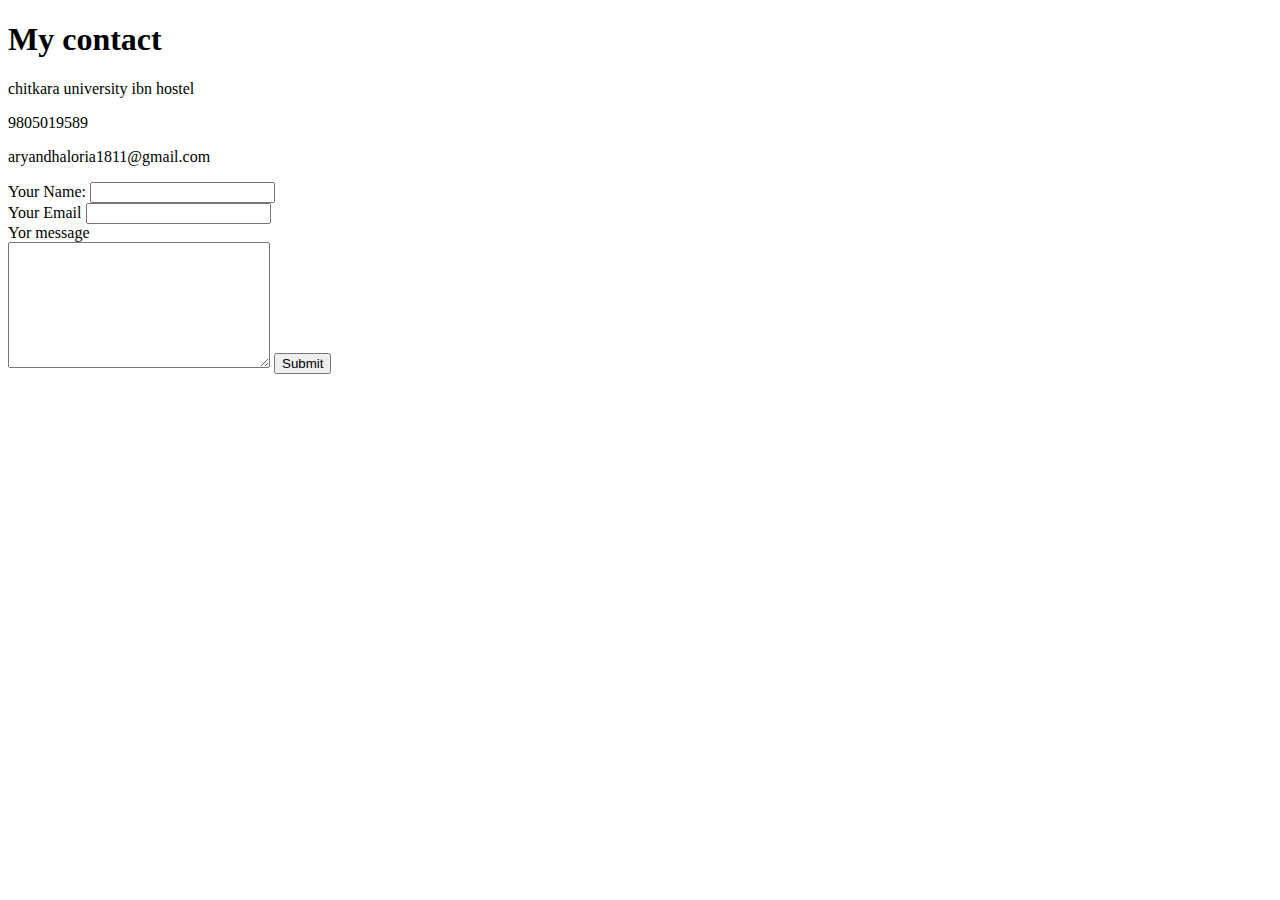
==== Contact me.html @ 08853493 "Add initial CV  website files" ====
<!DOCTYPE html>
<html lang="en" dir="ltr">
  <head>
    <meta charset="utf-8">
    <title></title>
  </head>
  <body>
    <h1>My contact</h1>
    <p>chitkara university ibn hostel</p>
    <p>9805019589</p>
    <p>aryandhaloria1811@gmail.com</p>

    <form action="mailto:info@londonappbrewery.com" method="post"enctype="text/plain">
      <label>Your Name:</label>
      <input type="text" name="Your Name" value=""><br>
      <label>Your Email</label>
      <input type="email" name="Your Email" value=""><br>
      <label>Yor message</label> <br>
      <textarea name="Your message" rows="8" cols="30"></textarea>
      <input type="submit" name="">
    </form>


  </body>
</html>
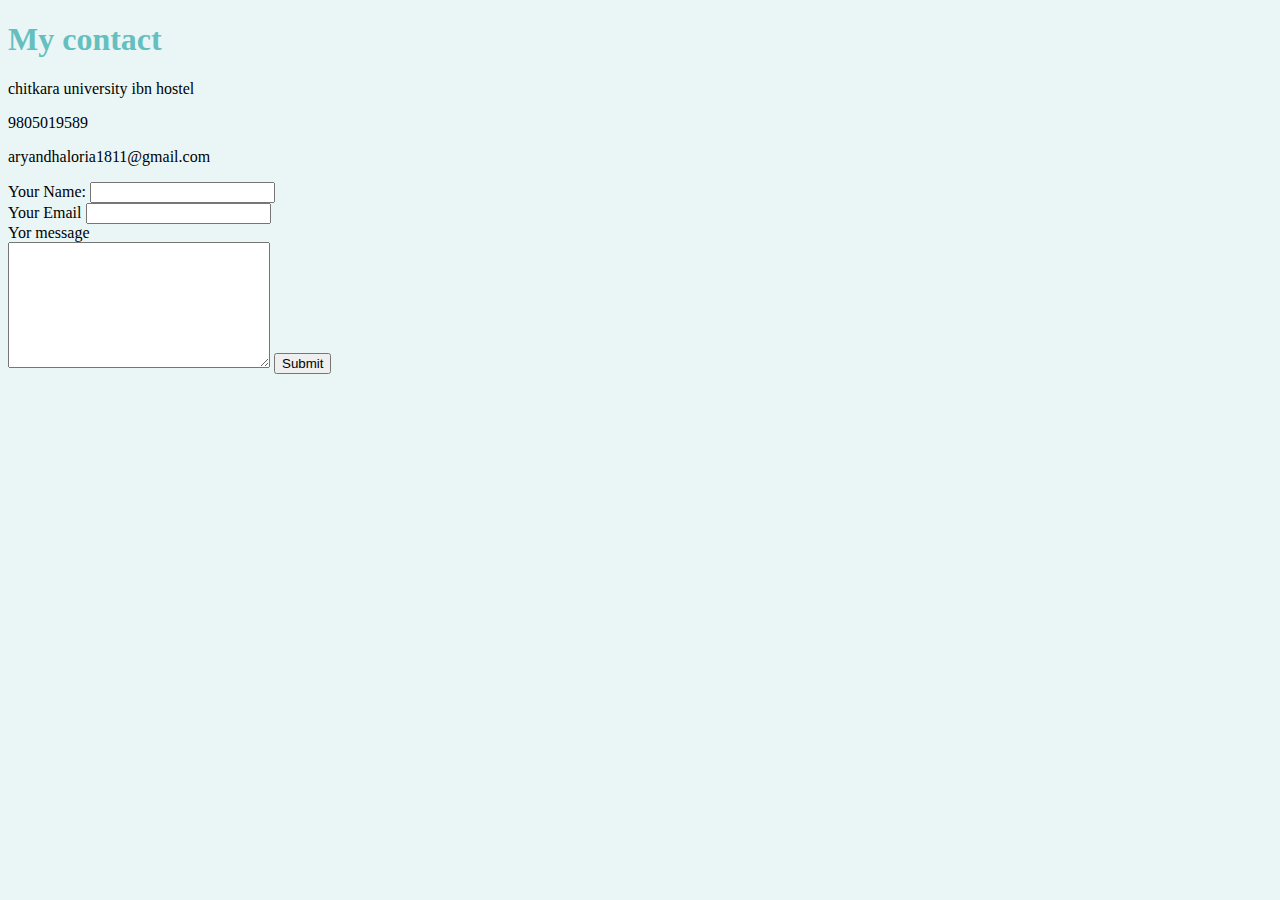
==== commit eb68a46d: "Add files via upload" ====
--- a/Contact me.html
+++ b/Contact me.html
@@ -2,7 +2,8 @@
 <html lang="en" dir="ltr">
   <head>
     <meta charset="utf-8">
-    <title></title>
+    <title>Contact Me</title>
+    <link rel="stylesheet" href="css/styles.css">
   </head>
   <body>
     <h1>My contact</h1>
--- a/css/styles.css
+++ b/css/styles.css
@@ -0,0 +1,18 @@
+body {
+ background-color: #EAF6F6;
+}
+hr{
+ background-color: white;
+ border-style: none;
+ border-top-style: dotted;
+ border-color: grey;
+ border-width: 5px;
+ width: 5%;
+}
+h1{
+  color: #66BFBF;
+
+}
+h3{
+  color: #66BFBF;
+}
